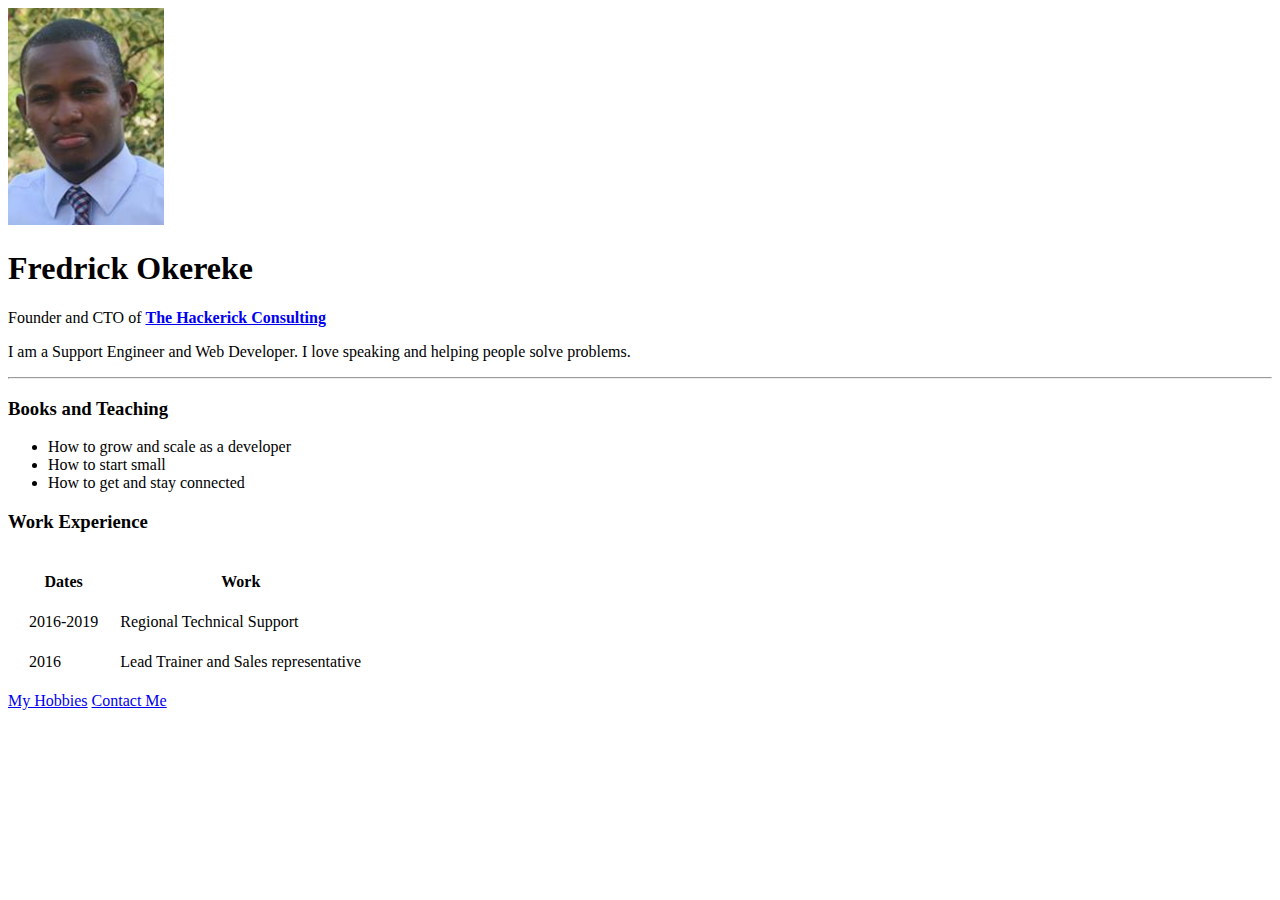
==== HTML-personal_website/index.html @ 49118aec "create a personal html site" ====
<!DOCTYPE html>
<html>
<head>
	<title>🌟Fredrick's Personal Site</title>
</head>
<body>
	<img src="images/profile.png" download alt="My Profile">
	<h1>Fredrick Okereke</h1>
	<p>Founder and CTO of <strong><a href="#">The Hackerick Consulting</a></strong></p>
	<p>I am a Support Engineer and Web Developer. I love speaking and helping people solve problems.</p>
	<hr>
	<h3>Books and Teaching</h3>
	<ul>
		<li>How to grow and scale as a developer</li>
		<li>How to start small</li>
		<li>How to get and stay connected</li>
	</ul>
	<h3>Work Experience</h3>
	<table cellspacing="20">
	<thead>
		<tr>
			<th>Dates</th>
			<th>Work</th>
		</tr>
	</thead>
	<tbody>
		<tr>
			<td>2016-2019</td>
			<td>Regional Technical Support </td>
		</tr>
		<tr>
			<td>2016</td>
			<td>Lead Trainer and Sales representative</td>
		</tr>
	</tbody>
	<tfoot></tfoot>
	</table>
	<a href="hobbies.html">My Hobbies</a>
	<a href="contact.html">Contact Me</a>

	

</body>
</html>
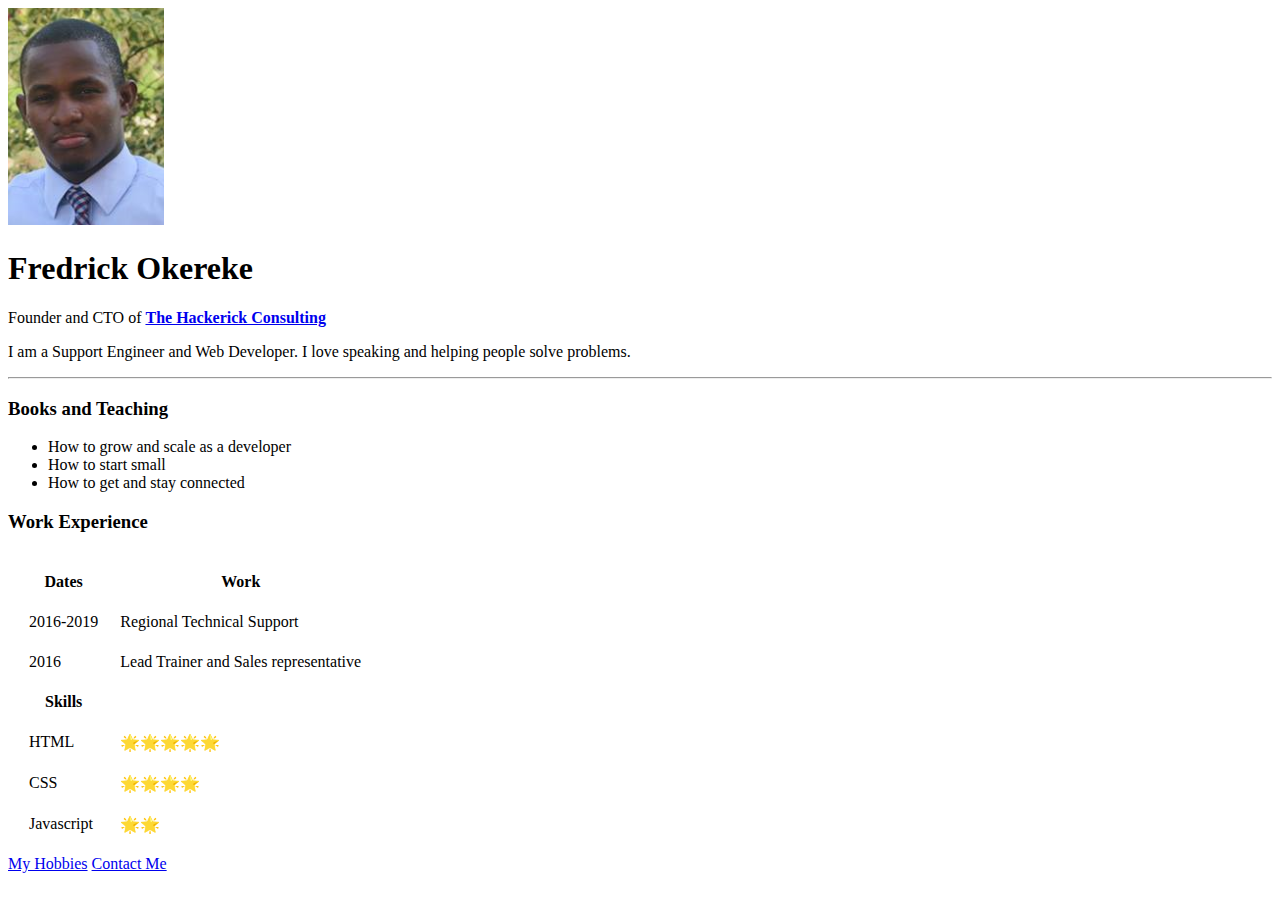
==== commit 7d27604f: "create a personal html site" ====
--- a/HTML-personal_website/index.html
+++ b/HTML-personal_website/index.html
@@ -33,7 +33,22 @@
 			<td>Lead Trainer and Sales representative</td>
 		</tr>
 	</tbody>
-	<tfoot></tfoot>
+	<tr>
+		<th>Skills</th>
+	</tr>
+	
+	<tr>
+		<td>HTML</td>
+		<td>🌟🌟🌟🌟🌟</td>
+	</tr>
+	<tr>
+		<td>CSS</td>
+		<td>🌟🌟🌟🌟</td>
+	</tr>
+	<tr>
+		<td>Javascript</td>
+		<td>🌟🌟</td>
+	</tr>
 	</table>
 	<a href="hobbies.html">My Hobbies</a>
 	<a href="contact.html">Contact Me</a>
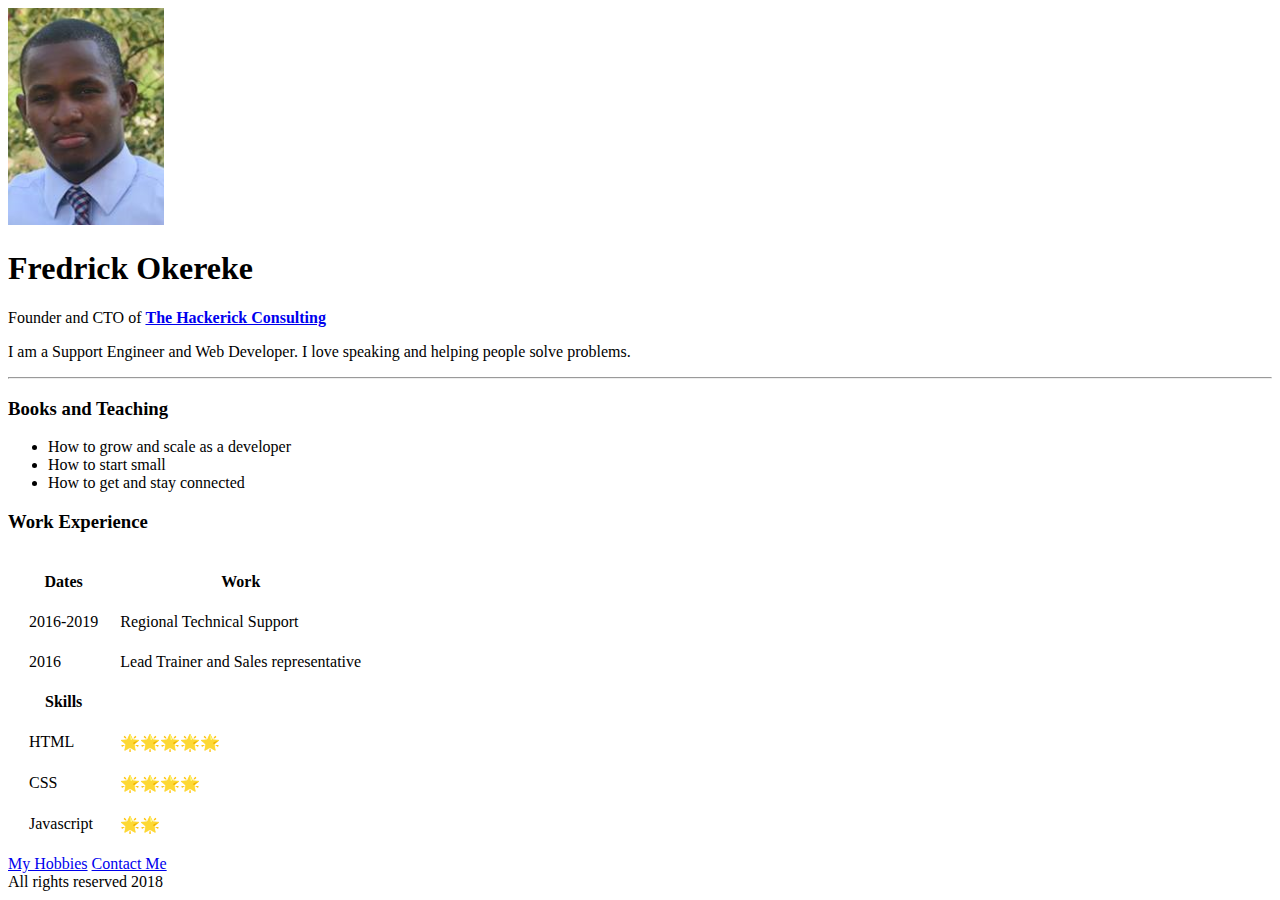
==== commit 84c0b7f5: "Added a footer" ====
--- a/HTML-personal_website/index.html
+++ b/HTML-personal_website/index.html
@@ -53,7 +53,12 @@
 	<a href="hobbies.html">My Hobbies</a>
 	<a href="contact.html">Contact Me</a>
 
-	
+
 
 </body>
+
+<footer>
+	All rights reserved 2018
+</footer>
+
 </html>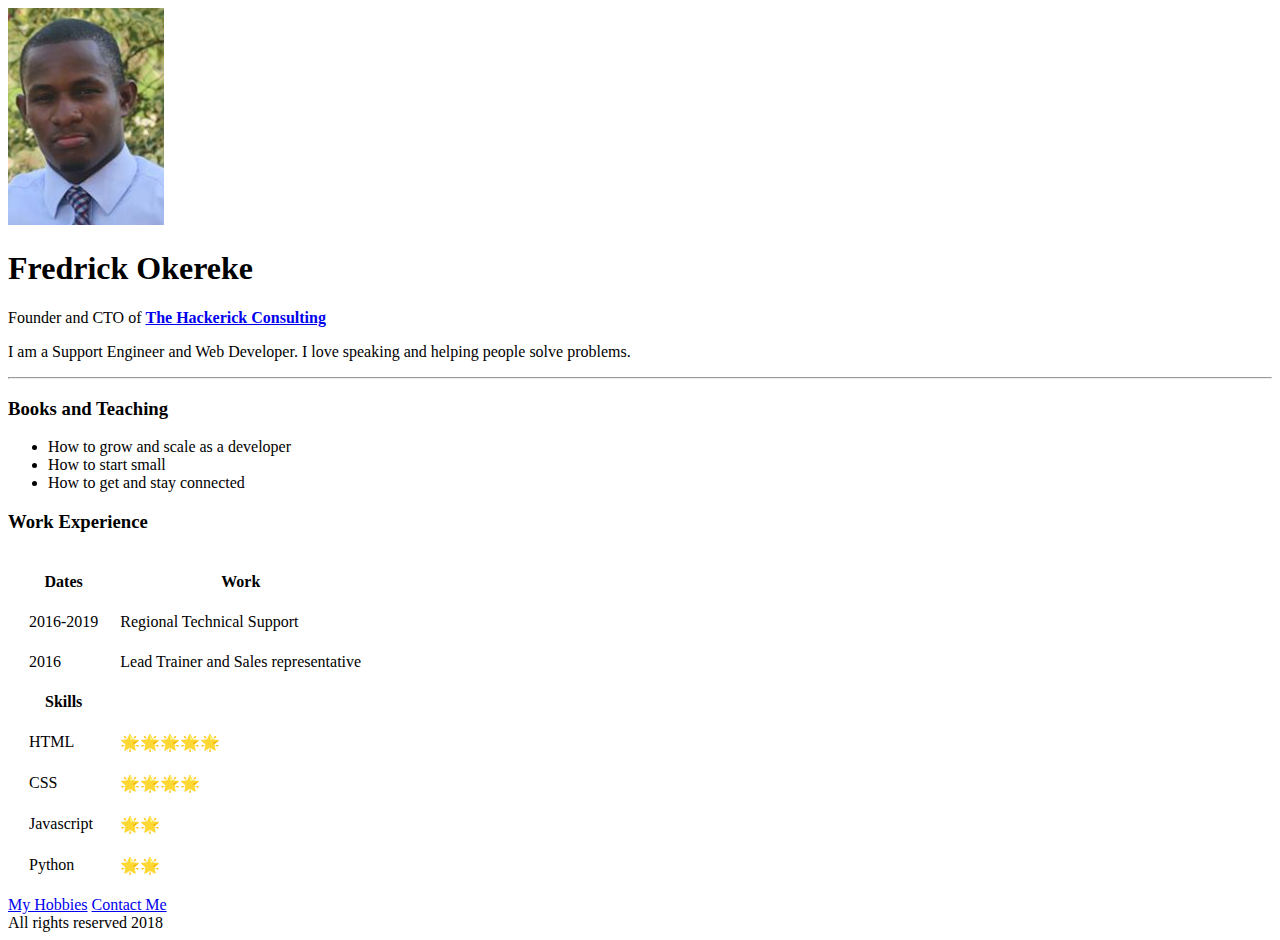
==== commit 6a4795d8: "updated skills section" ====
--- a/HTML-personal_website/index.html
+++ b/HTML-personal_website/index.html
@@ -49,6 +49,10 @@
 		<td>Javascript</td>
 		<td>🌟🌟</td>
 	</tr>
+	<tr>
+		<td>Python</td>
+		<td>🌟🌟</td>
+	</tr>
 	</table>
 	<a href="hobbies.html">My Hobbies</a>
 	<a href="contact.html">Contact Me</a>
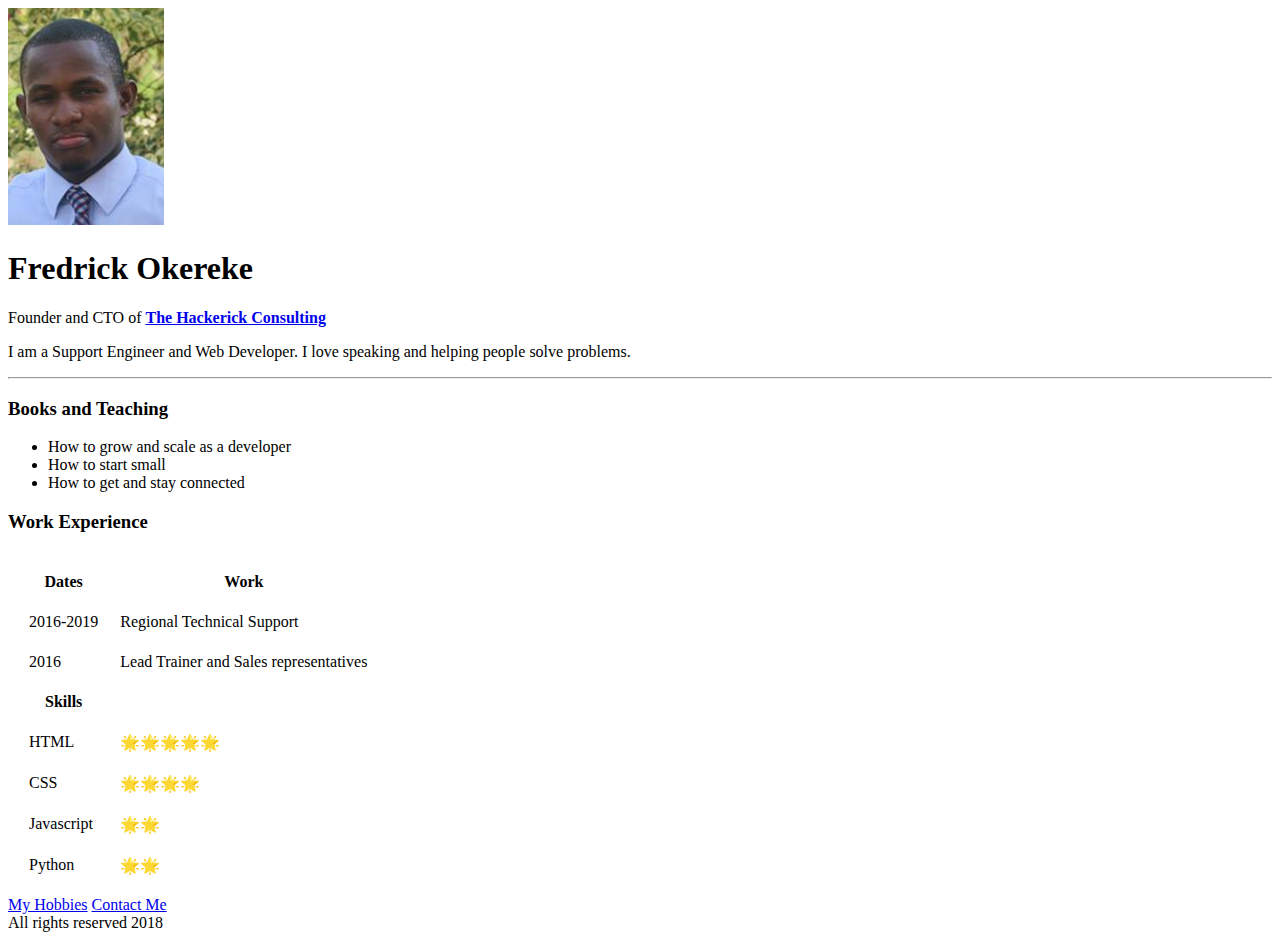
==== commit 7aef4876: "update" ====
--- a/HTML-personal_website/index.html
+++ b/HTML-personal_website/index.html
@@ -30,7 +30,7 @@
 		</tr>
 		<tr>
 			<td>2016</td>
-			<td>Lead Trainer and Sales representative</td>
+			<td>Lead Trainer and Sales representatives</td>
 		</tr>
 	</tbody>
 	<tr>
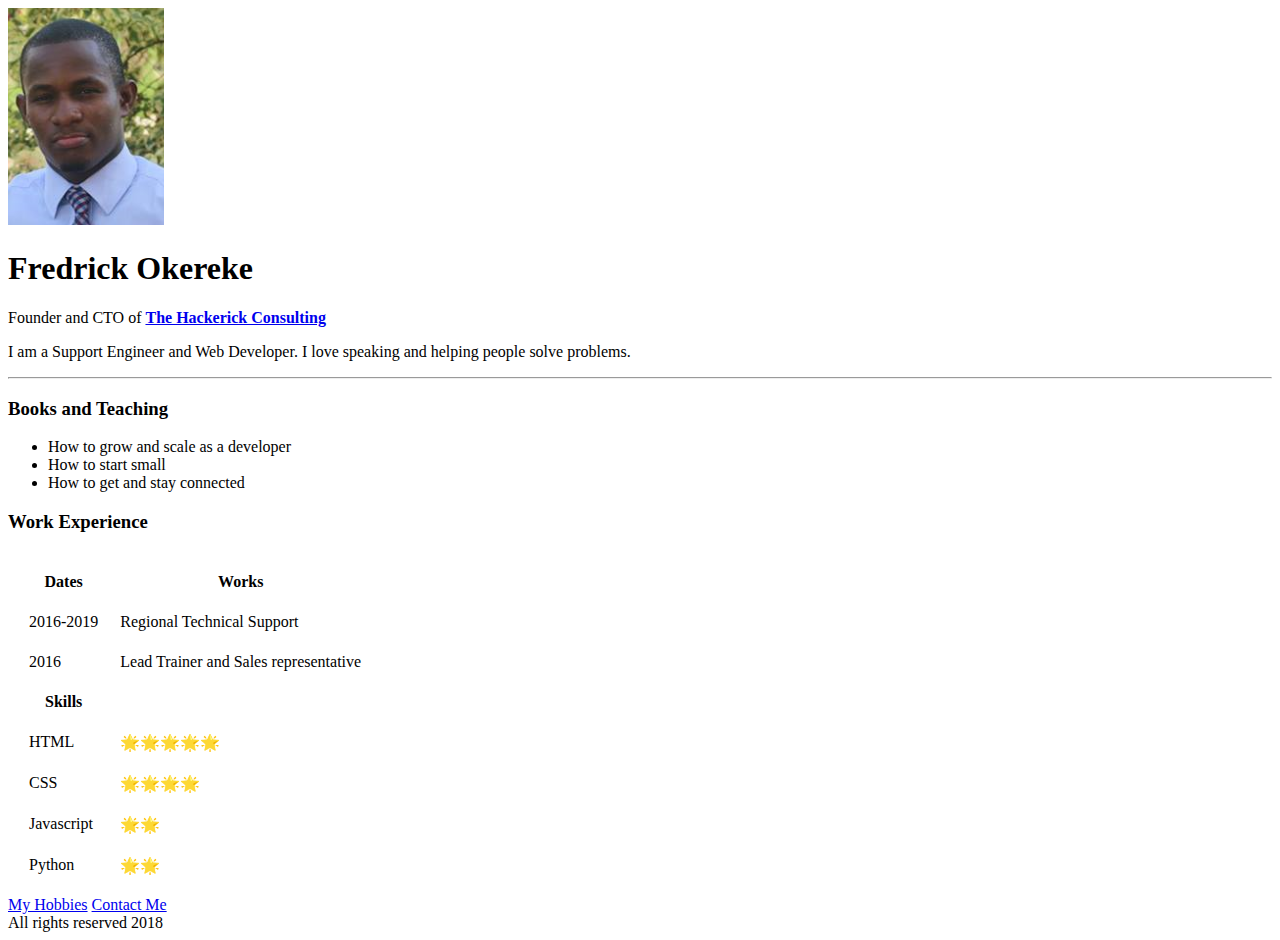
==== commit 06402652: "update" ====
--- a/HTML-personal_website/index.html
+++ b/HTML-personal_website/index.html
@@ -20,7 +20,7 @@
 	<thead>
 		<tr>
 			<th>Dates</th>
-			<th>Work</th>
+			<th>Works</th>
 		</tr>
 	</thead>
 	<tbody>
@@ -30,7 +30,7 @@
 		</tr>
 		<tr>
 			<td>2016</td>
-			<td>Lead Trainer and Sales representatives</td>
+			<td>Lead Trainer and Sales representative</td>
 		</tr>
 	</tbody>
 	<tr>
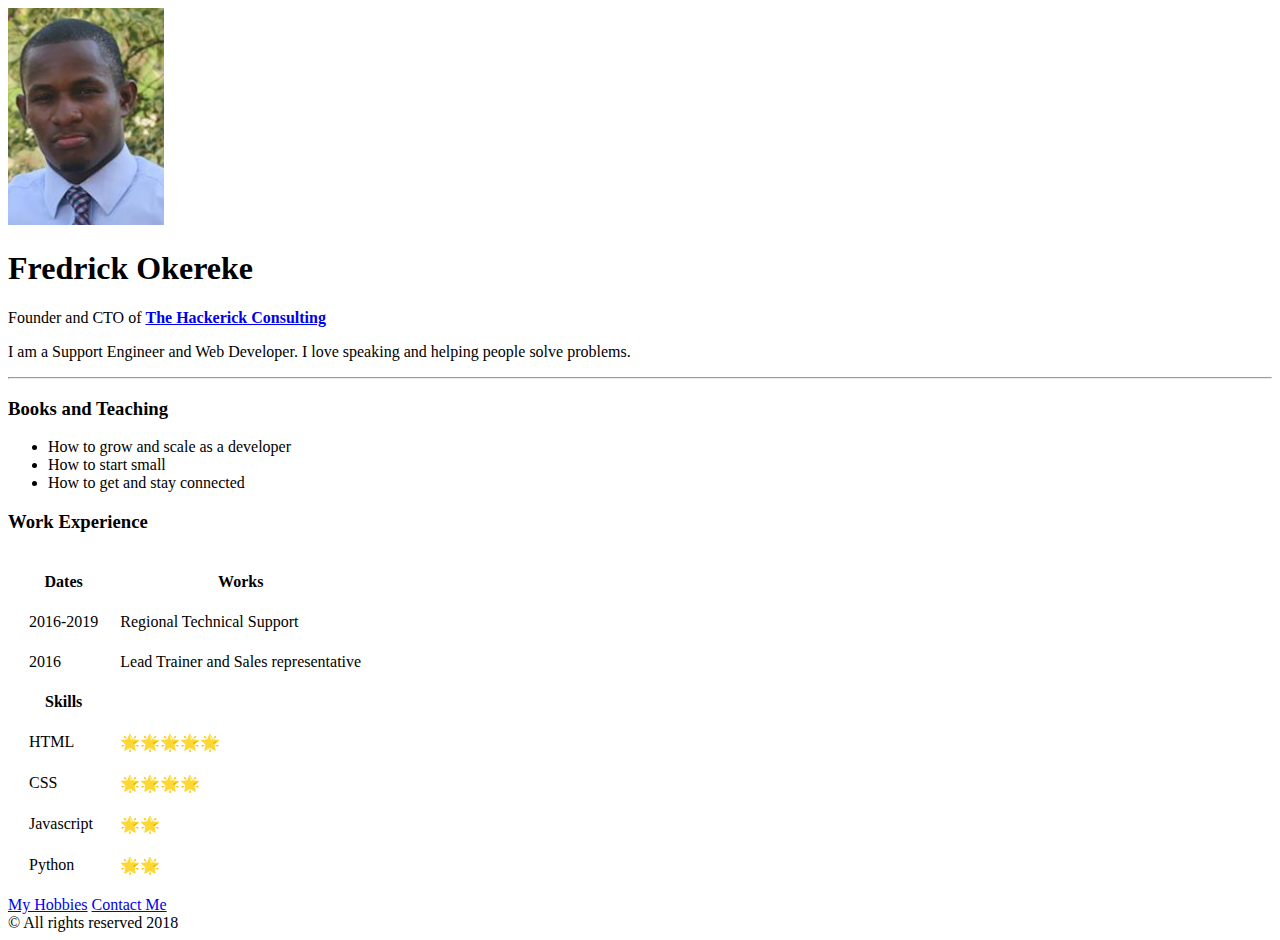
==== commit fee5e9af: "update" ====
--- a/HTML-personal_website/index.html
+++ b/HTML-personal_website/index.html
@@ -4,7 +4,7 @@
 	<title>🌟Fredrick's Personal Site</title>
 </head>
 <body>
-	<img src="images/profile.png" download alt="My Profile">
+	<img src="images/profile.png"  alt="My Profile" download>
 	<h1>Fredrick Okereke</h1>
 	<p>Founder and CTO of <strong><a href="#">The Hackerick Consulting</a></strong></p>
 	<p>I am a Support Engineer and Web Developer. I love speaking and helping people solve problems.</p>
@@ -62,7 +62,7 @@
 </body>
 
 <footer>
-	All rights reserved 2018
+	&copy; All rights reserved 2018
 </footer>
 
 </html>